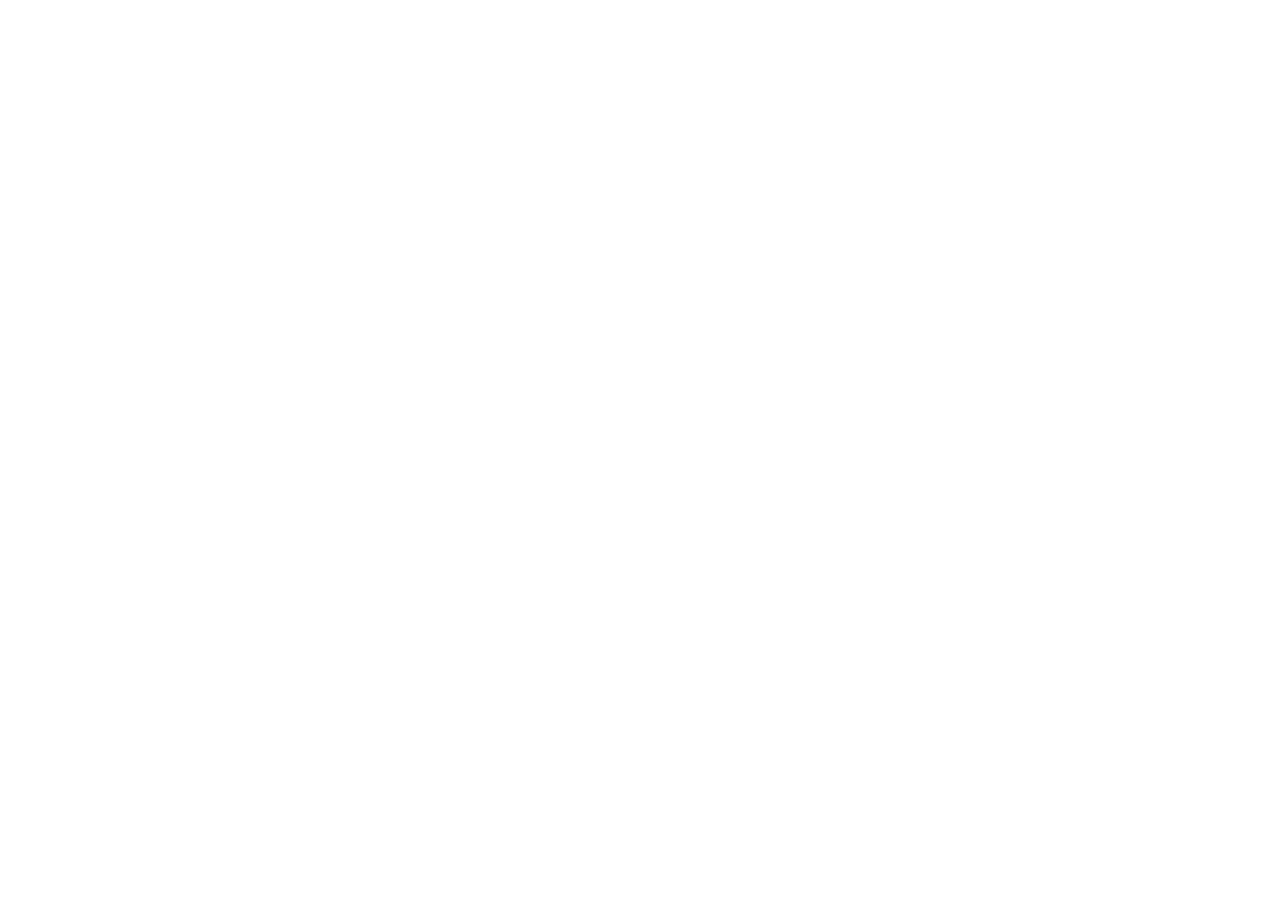
==== ex1.html @ cab33cc5 "added example 2" ====
<html>
<title>
</title>
<body>

<script>
let a = 1, b = 1, c, d; 
/*
На этом шаге c и d буду undefined
*/


c = ++a; 
alert(c);  
/*
Получится 2, потому что два плюса в префиксе означают инкрементное увеличение переменной и возвращается сразу увеличенное значение. То есть a=2 и с=2
*/

d = b++; 
alert(d);  
/*
Получится 1, потому что два плюса означают инкрементное увеличение переменной и возвращается первоначальное значение. То есть b=2, а d=1
*/

c = 2 + ++a; 
alert(c); 


d = 2 + b++; 
alert(d); 
alert(a); 
alert(b);


</script>

</body>
</html>
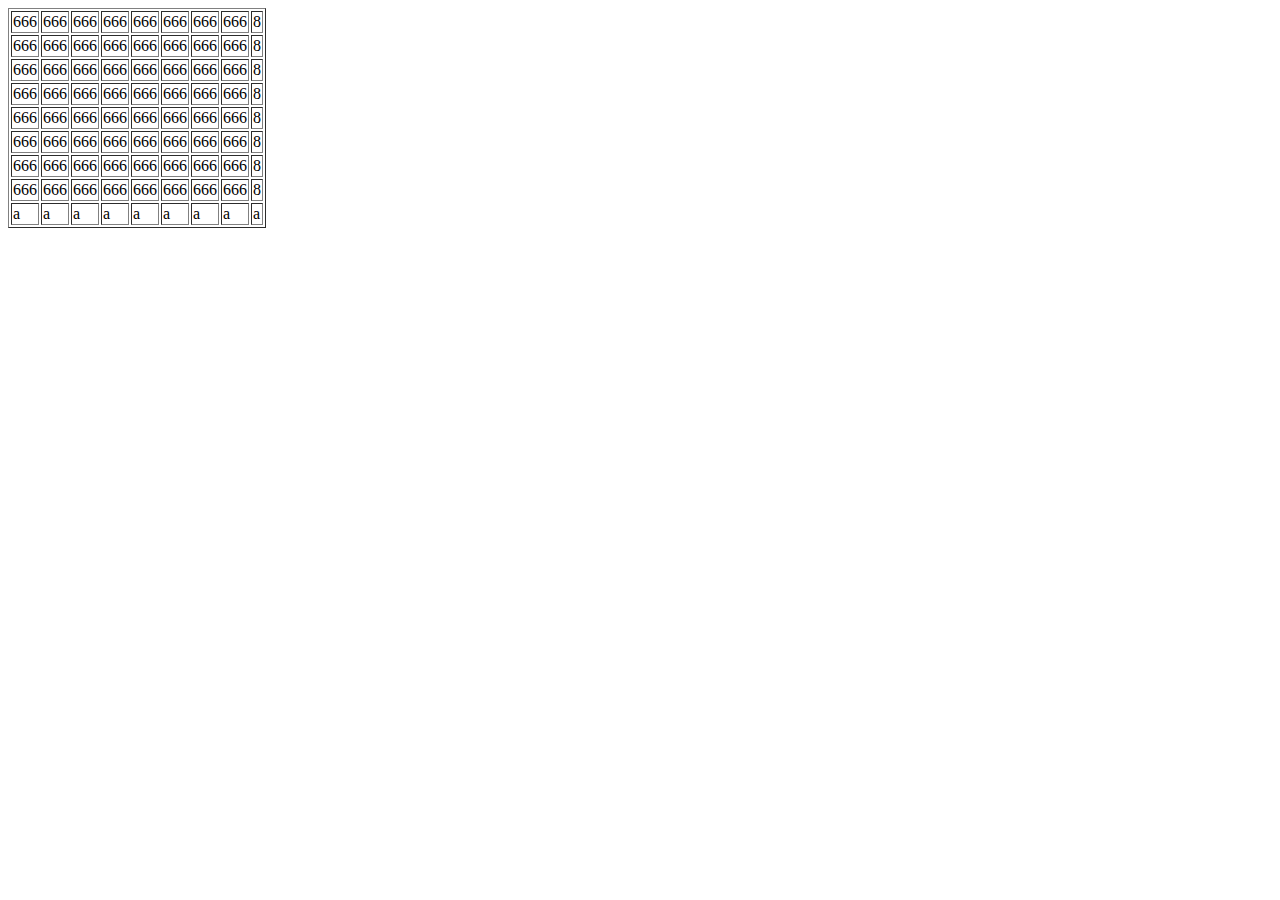
==== commit 8249450d: "added example 5" ====
--- a/ex1.html
+++ b/ex1.html
@@ -1,38 +1,39 @@
+<!DOCTYPE html>
 <html>
-<title>
-</title>
+<title></title>
+<meta charset="utf-8"/>
 <body>
+<script>
+'use strict';
 
-<script>
-let a = 1, b = 1, c, d; 
-/*
-На этом шаге c и d буду undefined
-*/
+function tableCreate() {
+  let body = document.getElementsByTagName('body')[0];
+  let chess_table = document.createElement('table');
+  chess_table.style.width = '320';
+  chess_table.setAttribute('border', '1');
+  let tbdy = document.createElement('tbody');
 
-
-c = ++a; 
-alert(c);  
-/*
-Получится 2, потому что два плюса в префиксе означают инкрементное увеличение переменной и возвращается сразу увеличенное значение. То есть a=2 и с=2
-*/
-
-d = b++; 
-alert(d);  
-/*
-Получится 1, потому что два плюса означают инкрементное увеличение переменной и возвращается первоначальное значение. То есть b=2, а d=1
-*/
-
-c = 2 + ++a; 
-alert(c); 
-
-
-d = 2 + b++; 
-alert(d); 
-alert(a); 
-alert(b);
-
-
+  for (let i = 0; i <= 8; i++) {
+    let tr = document.createElement('tr');
+    for (let j = 0; j <= 8; j++) {
+        let td = document.createElement('td');
+        if (i == 8) {
+            td.appendChild(document.createTextNode('a'));
+            tr.appendChild(td);
+        } else if (j == 8) {
+            td.appendChild(document.createTextNode(j));
+            tr.appendChild(td);
+        } else {
+            td.appendChild(document.createTextNode('666'));
+            tr.appendChild(td);
+        }
+    }
+    tbdy.appendChild(tr);
+  }
+  chess_table.appendChild(tbdy);
+  body.appendChild(chess_table);
+}
+tableCreate();
 </script>
-
 </body>
 </html>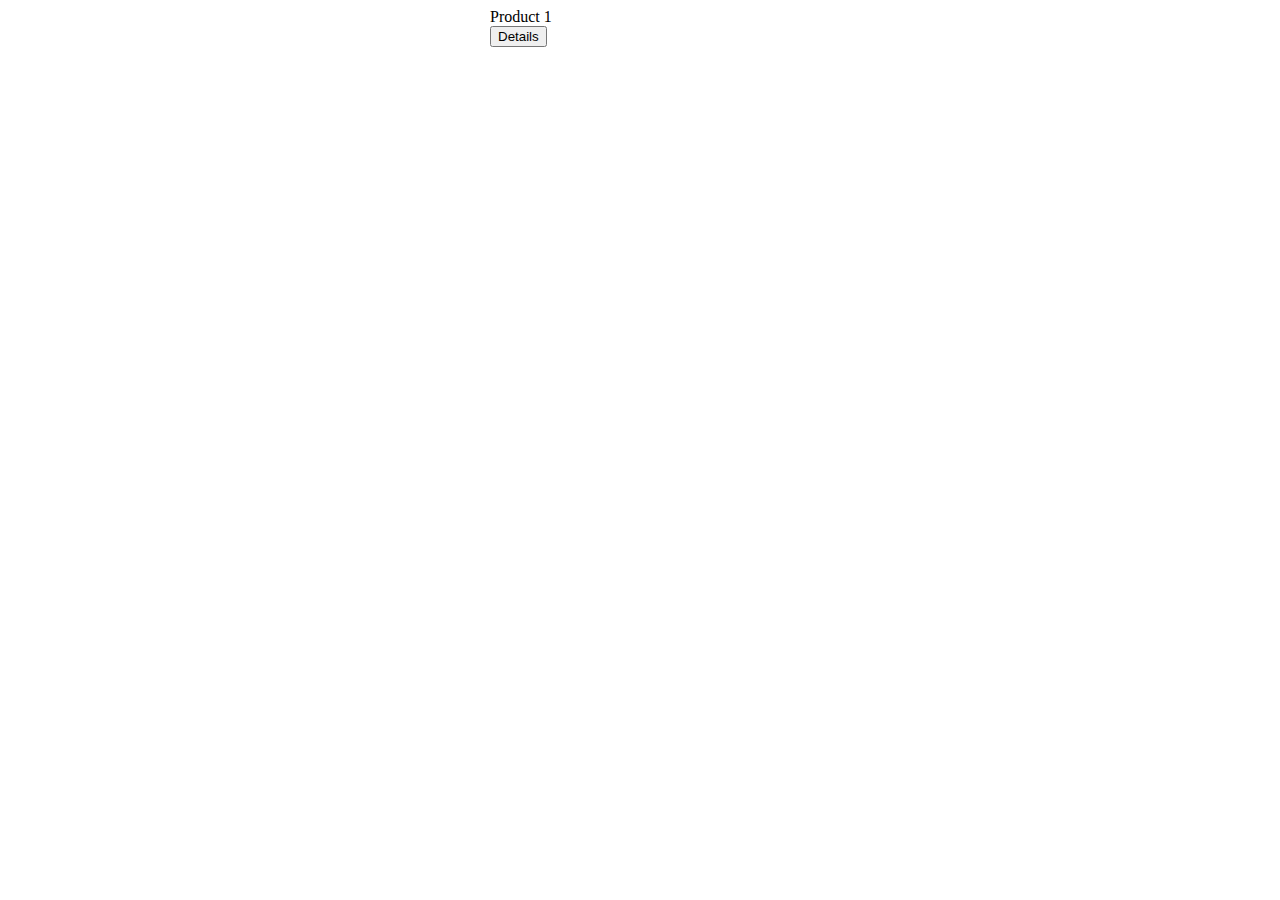
==== commit 38252fd6: "added excercise 6" ====
--- a/ex1.html
+++ b/ex1.html
@@ -2,38 +2,46 @@
 <html>
 <title></title>
 <meta charset="utf-8"/>
+<link rel="stylesheet" href="ex1.css" />
+<link rel="stylesheet" href="https://use.fontawesome.com/releases/v5.5.0/css/all.css" integrity="sha384-B4dIYHKNBt8Bc12p+WXckhzcICo0wtJAoU8YZTY5qE0Id1GSseTk6S+L3BlXeVIU" crossorigin="anonymous">
 <body>
-<script>
-'use strict';
 
-function tableCreate() {
-  let body = document.getElementsByTagName('body')[0];
-  let chess_table = document.createElement('table');
-  chess_table.style.width = '320';
-  chess_table.setAttribute('border', '1');
-  let tbdy = document.createElement('tbody');
+<div class="slider">
+    <i class="fas fa-chevron-circle-left slider-leftArrow" onclick="plusSlides(-1)"></i>
+    <div class="slider-item">
+        <div class="ProductName">Product 1</div>
+        <img class="img" alt="" src="https://image.freepik.com/free-vector/realistic-lens-flares-beams-golden-pink-blue-orange-colors-black-half-transparent_1284-33525.jpg">
+        <button type="button">Details</button>
+    </div>
+    <div class="slider-item">
+        <div class="ProductName">Product 2</div>
+        <img class="img" alt="" src="https://image.freepik.com/free-vector/realistic-lens-flares-beams-golden-pink-blue-orange-colors-black-half-transparent_1284-33525.jpg">
+        <button type="button">Details</button>
+    </div>
+    <div class="slider-item">
+        <div class="ProductName">Product 3</div>
+        <img class="img" alt="" src="https://image.freepik.com/free-vector/realistic-lens-flares-beams-golden-pink-blue-orange-colors-black-half-transparent_1284-33525.jpg">
+        <button type="button">Details</button>
+    </div>
+    <div class="slider-item">
+        <div class="ProductName">Product 4</div>
+        <img class="img" alt="" src="https://image.freepik.com/free-vector/realistic-lens-flares-beams-golden-pink-blue-orange-colors-black-half-transparent_1284-33525.jpg">
+        <button type="button">Details</button>
+    </div>
+    <div class="slider-item">
+        <div class="ProductName">Product 5</div>
+        <img class="img" alt="" src="https://image.freepik.com/free-vector/realistic-lens-flares-beams-golden-pink-blue-orange-colors-black-half-transparent_1284-33525.jpg">
+        <button type="button">Details</button>
+    </div>
+    <div class="slider-item">
+        <div class="ProductName">Product 6</div>
+        <img class="img" alt="" src="https://image.freepik.com/free-vector/realistic-lens-flares-beams-golden-pink-blue-orange-colors-black-half-transparent_1284-33525.jpg">
+        <button type="button">Details</button>
+    </div>
+    <i class="fas fa-chevron-circle-right slider-rightArrow" onclick="plusSlides(1)"></i>
+</div>
 
-  for (let i = 0; i <= 8; i++) {
-    let tr = document.createElement('tr');
-    for (let j = 0; j <= 8; j++) {
-        let td = document.createElement('td');
-        if (i == 8) {
-            td.appendChild(document.createTextNode('a'));
-            tr.appendChild(td);
-        } else if (j == 8) {
-            td.appendChild(document.createTextNode(j));
-            tr.appendChild(td);
-        } else {
-            td.appendChild(document.createTextNode('666'));
-            tr.appendChild(td);
-        }
-    }
-    tbdy.appendChild(tr);
-  }
-  chess_table.appendChild(tbdy);
-  body.appendChild(chess_table);
-}
-tableCreate();
-</script>
+<script src="ex1.js"></script>
+<script src="ex1_slider.js"></script>
 </body>
 </html>--- a/ex1.css
+++ b/ex1.css
@@ -0,0 +1,18 @@
+.slider {
+  max-width: 300px;
+  position: relative;
+  margin: auto;
+}
+
+.slider-item {
+  width: 100%;
+  height: 100%;
+  position: absolute;
+  display: none;
+}
+
+.slider-item img {
+  width: 100%;
+  height: 100%;
+  display: block;
+}
